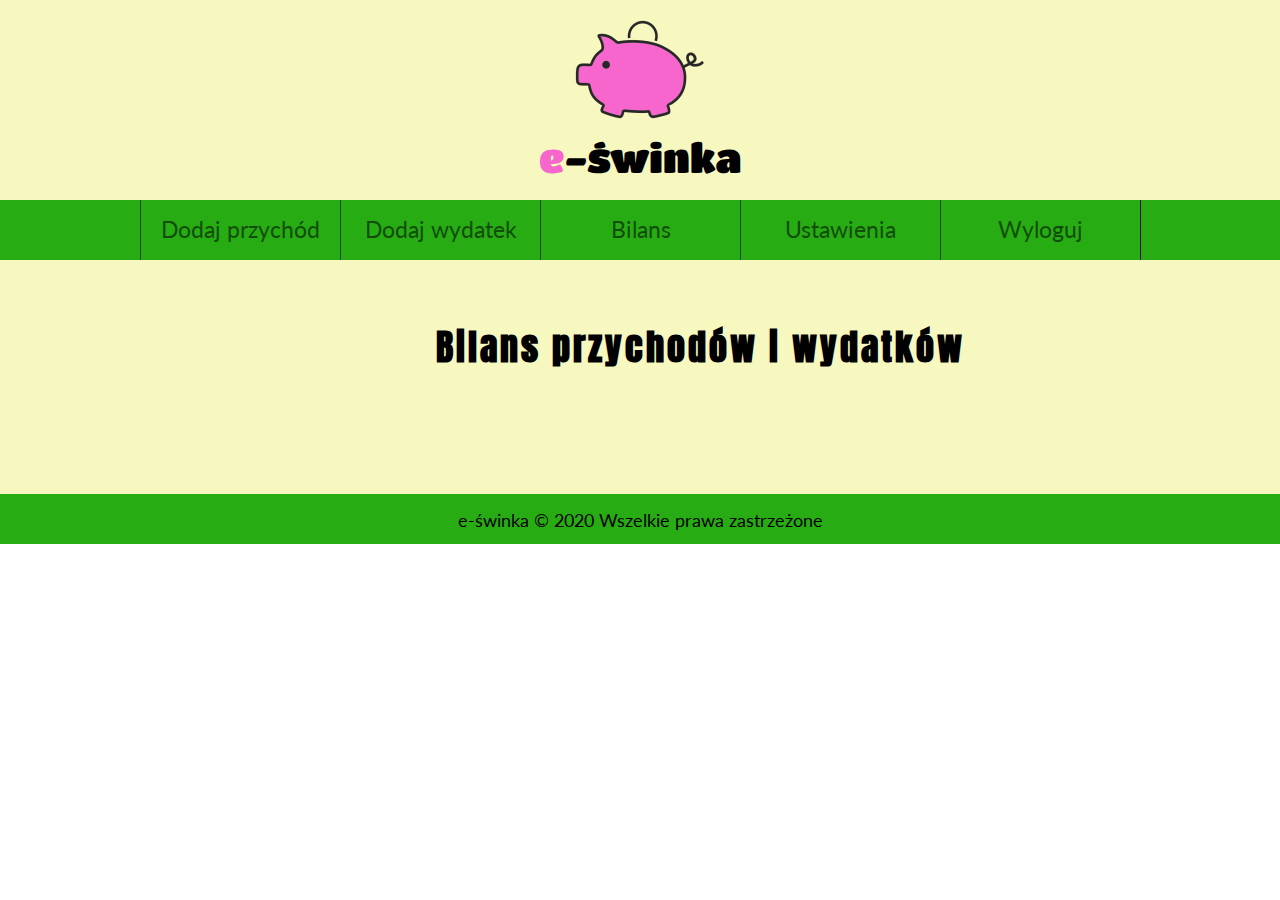
==== balance.html @ dca469f8 "added balance template" ====
<!DOCTYPE HTML>
<html lang="pl">
	<head>
		<meta charset="utf-8"/>
		<meta http-equiv="X-UA-Compatible" content="IE=edge,chrome=1"/>
		
		<meta name="description" content="Aplikacja wspomagająca zarządzanie bużetem domowym."/>
		<meta name="keywords" content="oszczędzanie, pieniąze, bużet domowy, budżet, dom, wydatki, przychody, bilans, saldo"/>
		
		<link rel="stylesheet" href="style.css"/>
		<link href="https://fonts.googleapis.com/css?family=Anton|Lato|Titan+One&display=swap&subset=latin-ext" rel="stylesheet">  
		
		<title>e-świnka</title>
	</head>
	
	<body>
		<div id="container">
			<header>
				<div id="logo">
					<div id="image"><img src="img/piggy.png" alt="piggy"/></div>
					<div id="text"><p><span style="color:#f666cc">e</span>-świnka</p></div>
				</div>
			</header>
			<nav>
				<div id="menu">
					<ul>
						<li><a href="#"><div class="button">Dodaj przychód</div></a></li>
						<li><a href="#"><div class="button">Dodaj wydatek</div></a></li>
						<li><a href="#"><div class="button">Bilans</div></a></li>
						<li><a href="#"><div class="button">Ustawienia</div></a></li>
						<li><a href="#"><div class="button">Wyloguj</div></a></li>
					</ul>
				</div>
			</nav>
			<main>
				<div id="content">
					<h1>Bilans przychodów i wydatków</h1>
					<div id="formId">
						<form action="" method="post" enctype="application/x-www-form-urlencoded">
							
						</form>
					</div>
				</div>
			</main>
			<footer>
				<div id="footer">
					e-świnka &copy; 2020 Wszelkie prawa zastrzeżone
				</div>
			</footer>
		</div>
	</body>
</html>
---- style.css ----
body
{
	font-family: 'Lato', sans-serif;
	margin: 0;
	font-size: 18px;
}

#container
{
	background-color: #F6F8C0;
	width: 100%;
	margin-left: auto;
	margin-right: auto;
}

#logo
{
	padding-top: 20px; 
	width: 1000px;
	margin-left: auto;
	margin-right: auto;
	height: 180px;
}

#image
{
	width: 130px;
	margin-left: auto;
	margin-right: auto;
}

#text
{
	font-family: 'Titan One', cursive;
	font-size: 40px;
	display: block;
	text-align: center;
}

#text p
{
	margin-top: 10px;
	margin-bottom: 20px;
}

#menu
{
	background-color: #27AD13;
	font-size: 23px;
	text-align: center;
	height: 60px;
}

ul
{
	list-style-type: none;
	display: inline-block;
	padding: 0;
	margin: 0;
}

ul > li
{
	float: left;
	width: 200px;
	height: 30px;
}

ul a
{
	width: 199px;
	display: block;
	text-decoration: none;
	color: #124D09;
	border-left: 1px solid #124D09;
}

ul a:last-child
{
	border-right: 1px solid #300620;
}

ul a:hover
{
	background-color: #3FCA29;
}

.button
{
	height: 30px;
	padding-top: 15px;
	padding-bottom: 15px;
}

#content
{
	background-color: #F6F8C0;
	padding: 60px 200px 60px 200px;
	text-align: justify;
	width: 1000px;
}

h1
{
	font-family: 'Anton', sans-serif;
	text-align: center;
	letter-spacing: 3px;
	margin-top: 0;
	margin-bottom: 40px;
}

#formId
{
	text-align: center;
	margin-top: 60px;
	width: 700px;
	margin-left: 65px;
}

.inputs
{
	margin: 20px;
}

#submitButton
{
	display: inline;
	margin-left: 255px;
}

.labels
{
	display: inline-block;
	width: 220px;
	font-size: 20px;
	text-align: right;
	padding-right: 15px
}

.txtarea
{
	display: inline-block;
}

.options
{
	font-size: 20px;
	height: 40px;
	width: 400px;
	color: #124D09;
	box-sizing: border-box;
	outline: none;
	border: 1px solid #3FCA29;
	border-radius: 5px;
	padding: 5px;
	margin-bottom: 20px;
}

.expenseInputs
{
	width: 100px;
	margin: 20px;
}

input
{
	font-size: 20px;
	height: 40px;
	width: 400px;
	color: #124D09;
	box-sizing: border-box;
	outline: none;
	border: 1px solid #3FCA29;
	border-radius: 5px;
	padding: 5px;
}

input[type=submit],
input[type=button]
{
	background-color: #27AD13;
}

input:focus,
select:focus,
textarea:focus
{
	-webkit-box-shadow: 0px 0px 8px 0px rgba(18,77,9,0.85);
	-moz-box-shadow: 0px 0px 8px 0px rgba(18,77,9,0.85);
	box-shadow: 0px 0px 8px 0px rgba(18,77,9,0.85);
}

input[type=submit]:hover
{
	cursor: pointer;
}

input[type=submit]:focus,
input[type=button]:focus
{
	background-color: #3FCA29;
}

textarea
{
	font-size: 20px;
	width: 400px;
	color: #124D09;
	box-sizing: border-box;
	outline: none;
	border: 1px solid #3FCA29;
	border-radius: 5px;
	padding: 5px;
	resize: none;
}

#footer
{
	background-color: #27AD13;
	padding: 15px 5px 5px 5px;
	text-align: center;
	height: 30px;
}
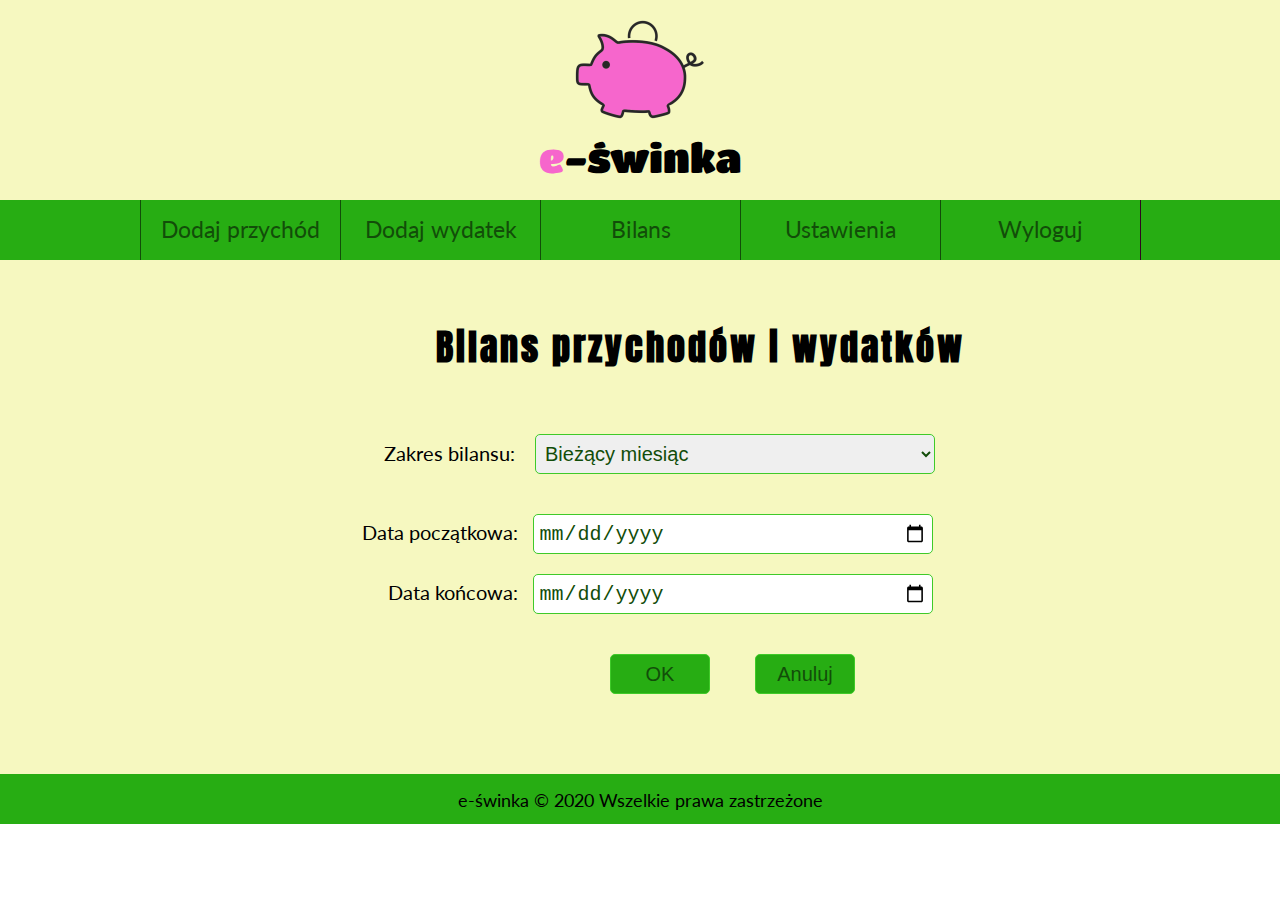
==== commit a917a79e: "added balance page content" ====
--- a/balance.html
+++ b/balance.html
@@ -37,7 +37,21 @@
 					<h1>Bilans przychodów i wydatków</h1>
 					<div id="formId">
 						<form action="" method="post" enctype="application/x-www-form-urlencoded">
-							
+							<label class="labels">Zakres bilansu:</label>
+							<select class="options">
+								<option>Bieżący miesiąc</option>
+								<option>Poprzedni miesiąc</option>
+								<option>Bieżący rok</option>
+								<option>Niestandardowy</option>
+							</select>
+							<div id="balanceRange">
+							<div class="inputs"><label class="labels">Data początkowa:</label><input type="date" required></div>
+							<div class="inputs"><label class="labels">Data końcowa:</label><input type="date" required></div>
+							</div>
+							<div class="inputs" id="submitButton">
+								<input type="submit" class="expenseInputs" value="OK">
+								<input type="button" class="expenseInputs" value="Anuluj">
+							</div>
 						</form>
 					</div>
 				</div>
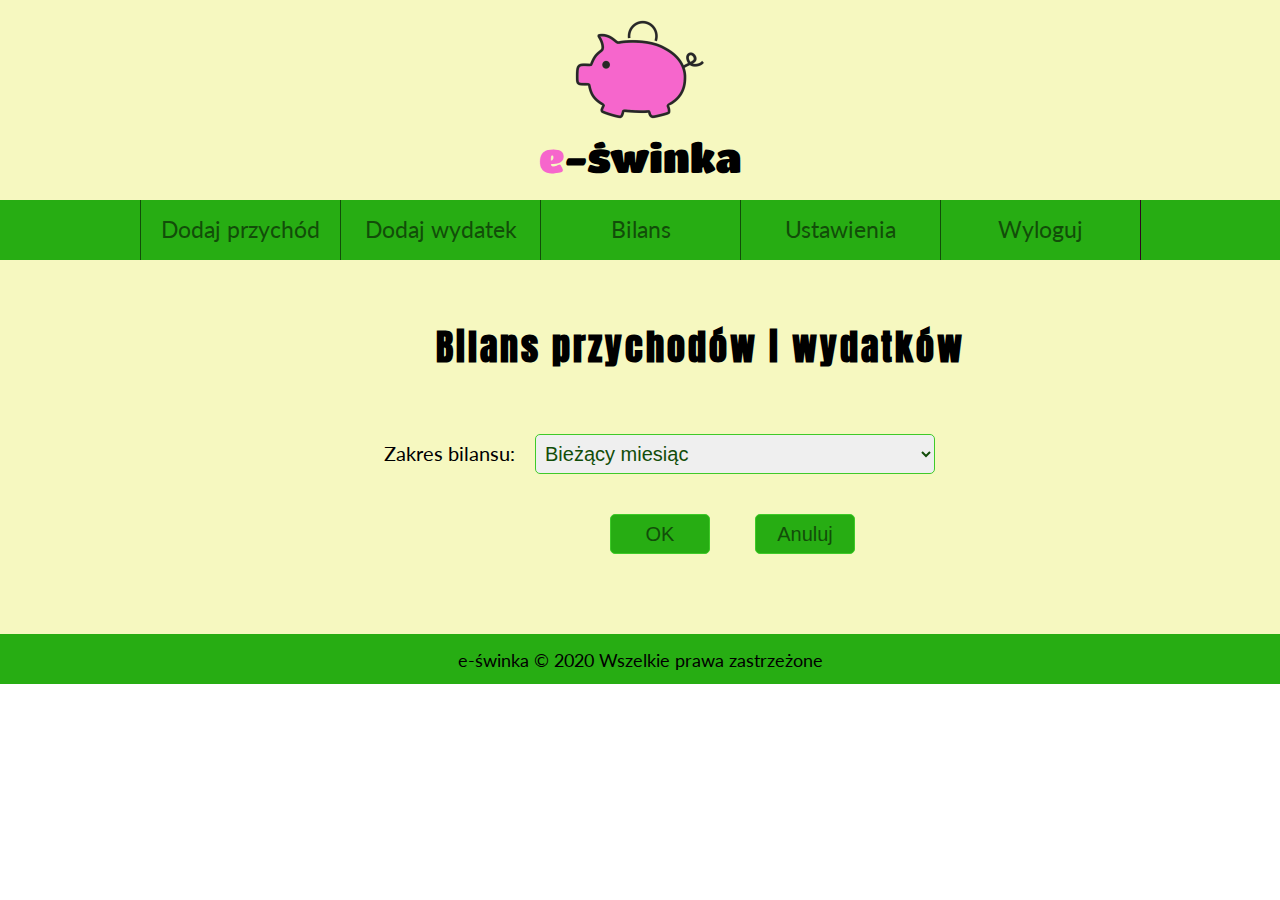
==== commit 8f079da6: "added function for #rangeMenu in balance.html" ====
--- a/balance.html
+++ b/balance.html
@@ -2,13 +2,15 @@
 <html lang="pl">
 	<head>
 		<meta charset="utf-8"/>
-		<meta http-equiv="X-UA-Compatible" content="IE=edge,chrome=1"/>
+		<meta http-equiv="X-UA-Compatible" content="IE=edge"/>
 		
 		<meta name="description" content="Aplikacja wspomagająca zarządzanie bużetem domowym."/>
 		<meta name="keywords" content="oszczędzanie, pieniąze, bużet domowy, budżet, dom, wydatki, przychody, bilans, saldo"/>
 		
 		<link rel="stylesheet" href="style.css"/>
 		<link href="https://fonts.googleapis.com/css?family=Anton|Lato|Titan+One&display=swap&subset=latin-ext" rel="stylesheet">  
+		
+		<script src="balanceRange.js"></script>
 		
 		<title>e-świnka</title>
 	</head>
@@ -21,41 +23,46 @@
 					<div id="text"><p><span style="color:#f666cc">e</span>-świnka</p></div>
 				</div>
 			</header>
+			
 			<nav>
 				<div id="menu">
 					<ul>
 						<li><a href="#"><div class="button">Dodaj przychód</div></a></li>
-						<li><a href="#"><div class="button">Dodaj wydatek</div></a></li>
-						<li><a href="#"><div class="button">Bilans</div></a></li>
+						<li><a href="expense.html"><div class="button">Dodaj wydatek</div></a></li>
+						<li><a href="balance.html"><div class="button">Bilans</div></a></li>
 						<li><a href="#"><div class="button">Ustawienia</div></a></li>
-						<li><a href="#"><div class="button">Wyloguj</div></a></li>
+						<li><a href="login.html"><div class="button">Wyloguj</div></a></li>
 					</ul>
 				</div>
 			</nav>
+			
 			<main>
 				<div id="content">
 					<h1>Bilans przychodów i wydatków</h1>
 					<div id="formId">
 						<form action="" method="post" enctype="application/x-www-form-urlencoded">
 							<label class="labels">Zakres bilansu:</label>
-							<select class="options">
-								<option>Bieżący miesiąc</option>
-								<option>Poprzedni miesiąc</option>
-								<option>Bieżący rok</option>
-								<option>Niestandardowy</option>
+							<select class="options" id="rangeMenu" onchange="customRangeVisibility()">
+								<option value="0">Bieżący miesiąc</option>
+								<option value="1">Poprzedni miesiąc</option>
+								<option value="2">Bieżący rok</option>
+								<option value="3">Niestandardowy</option>
 							</select>
+							
 							<div id="balanceRange">
-							<div class="inputs"><label class="labels">Data początkowa:</label><input type="date" required></div>
-							<div class="inputs"><label class="labels">Data końcowa:</label><input type="date" required></div>
+							<div class="inputs"><label class="labels">Data początkowa:</label><input type="date" id="dateFirst"></div>
+							<div class="inputs"><label class="labels">Data końcowa:</label><input type="date" id="dateLast"></div>
 							</div>
+							
 							<div class="inputs" id="submitButton">
 								<input type="submit" class="expenseInputs" value="OK">
-								<input type="button" class="expenseInputs" value="Anuluj">
+								<a href="index.html"><input type="button" class="expenseInputs" value="Anuluj"></a>
 							</div>
 						</form>
 					</div>
 				</div>
 			</main>
+			
 			<footer>
 				<div id="footer">
 					e-świnka &copy; 2020 Wszelkie prawa zastrzeżone
--- a/style.css
+++ b/style.css
@@ -96,7 +96,7 @@
 {
 	background-color: #F6F8C0;
 	padding: 60px 200px 60px 200px;
-	text-align: justify;
+	text-align: center;
 	width: 1000px;
 }
 
@@ -179,6 +179,7 @@
 input[type=button]
 {
 	background-color: #27AD13;
+	cursor: pointer;
 }
 
 input:focus,
@@ -214,6 +215,11 @@
 	resize: none;
 }
 
+#balanceRange
+{
+	display: none;
+}
+
 #footer
 {
 	background-color: #27AD13;
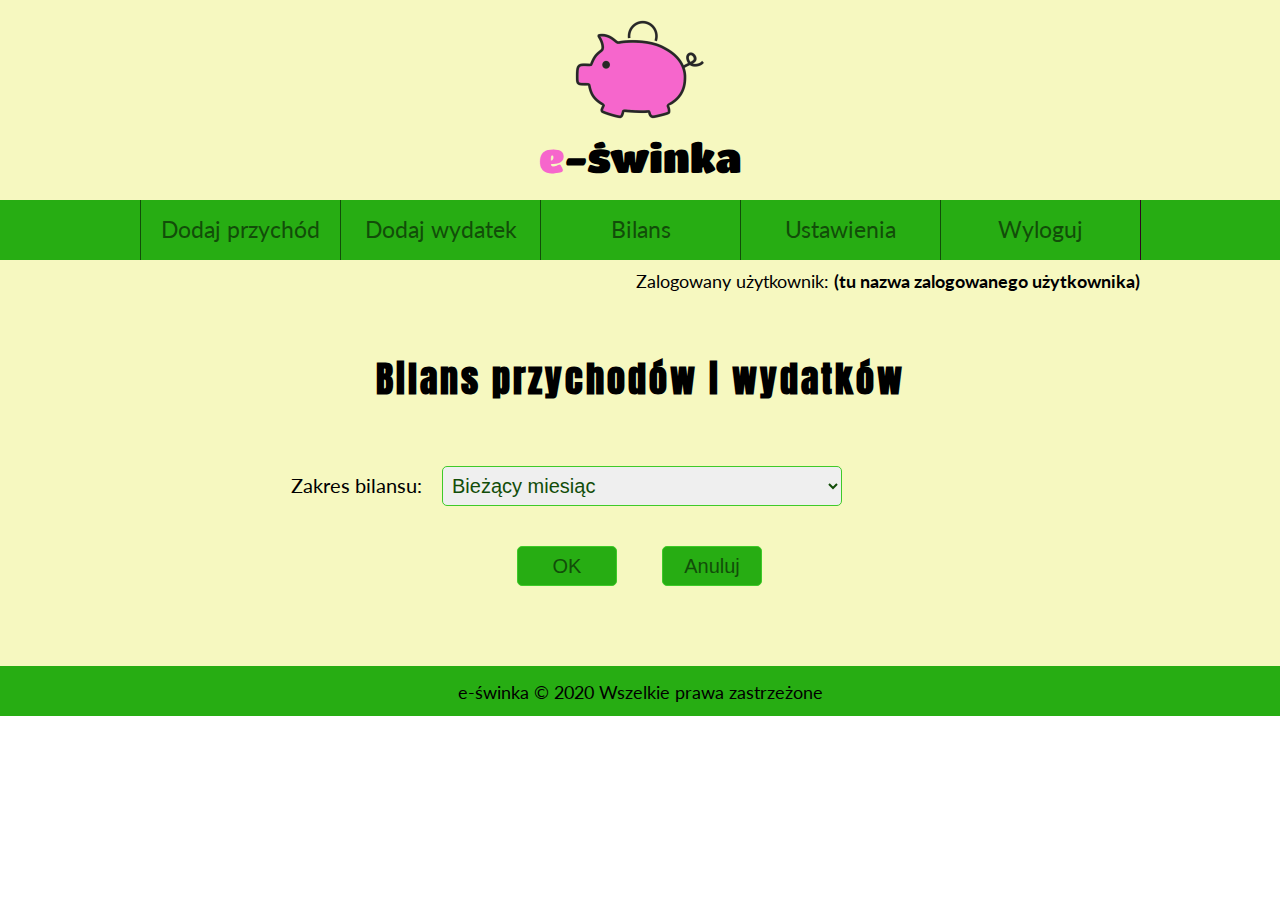
==== commit b742c311: "minor improvements" ====
--- a/balance.html
+++ b/balance.html
@@ -38,7 +38,12 @@
 			
 			<main>
 				<div id="content">
-					<h1>Bilans przychodów i wydatków</h1>
+					<p id="loggedInUser">Zalogowany użytkownik: <span style="font-weight:bold;">(tu nazwa zalogowanego użytkownika)</span></p>
+					
+					<header>
+						<h1>Bilans przychodów i wydatków</h1>
+					</header>
+						
 					<div id="formId">
 						<form action="" method="post" enctype="application/x-www-form-urlencoded">
 							<label class="labels">Zakres bilansu:</label>
@@ -56,7 +61,7 @@
 							
 							<div class="inputs" id="submitButton">
 								<input type="submit" class="expenseInputs" value="OK">
-								<a href="index.html"><input type="button" class="expenseInputs" value="Anuluj"></a>
+								<a href="main.html"><input type="button" class="expenseInputs" value="Anuluj"></a>
 							</div>
 						</form>
 					</div>
--- a/style.css
+++ b/style.css
@@ -11,15 +11,14 @@
 	width: 100%;
 	margin-left: auto;
 	margin-right: auto;
+	text-align: center;
 }
 
 #logo
 {
 	padding-top: 20px; 
-	width: 1000px;
 	margin-left: auto;
 	margin-right: auto;
-	height: 180px;
 }
 
 #image
@@ -73,29 +72,26 @@
 	text-decoration: none;
 	color: #124D09;
 	border-left: 1px solid #124D09;
-}
-
-ul a:last-child
-{
-	border-right: 1px solid #300620;
-}
-
-ul a:hover
-{
-	background-color: #3FCA29;
-}
-
-.button
-{
 	height: 30px;
 	padding-top: 15px;
 	padding-bottom: 15px;
 }
 
+ul a:last-child
+{
+	border-right: 1px solid #300620;
+}
+
+ul a:hover
+{
+	background-color: #3FCA29;
+}
+
 #content
 {
+	display: inline-block;
 	background-color: #F6F8C0;
-	padding: 60px 200px 60px 200px;
+	padding-bottom: 60px;
 	text-align: center;
 	width: 1000px;
 }
@@ -105,8 +101,15 @@
 	font-family: 'Anton', sans-serif;
 	text-align: center;
 	letter-spacing: 3px;
-	margin-top: 0;
+	margin-top: 60px;
 	margin-bottom: 40px;
+}
+
+#loggedInUser
+{
+	text-align: right;
+	margin-top: 10px;
+	margin-bottom: 60px;
 }
 
 #formId
@@ -114,7 +117,7 @@
 	text-align: center;
 	margin-top: 60px;
 	width: 700px;
-	margin-left: 65px;
+	margin-left: 32px;
 }
 
 .inputs
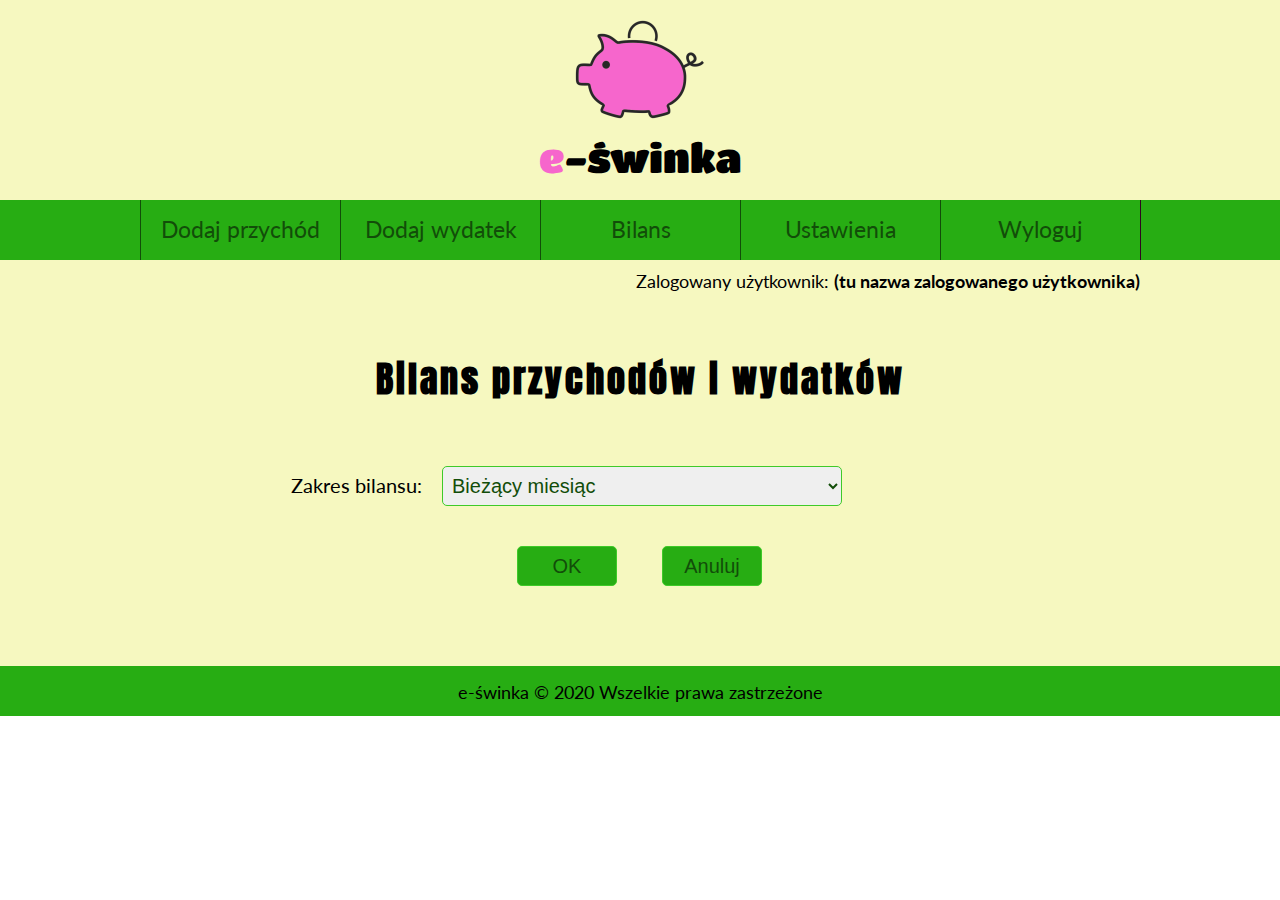
==== commit b6adae45: "more improvements" ====
--- a/balance.html
+++ b/balance.html
@@ -8,7 +8,7 @@
 		<meta name="keywords" content="oszczędzanie, pieniąze, bużet domowy, budżet, dom, wydatki, przychody, bilans, saldo"/>
 		
 		<link rel="stylesheet" href="style.css"/>
-		<link href="https://fonts.googleapis.com/css?family=Anton|Lato|Titan+One&display=swap&subset=latin-ext" rel="stylesheet">  
+		<link href="https://fonts.googleapis.com/css?family=Anton%7CLato:400,700%7CTitan+One&display=swap&subset=latin-ext" rel="stylesheet">   
 		
 		<script src="balanceRange.js"></script>
 		
@@ -45,7 +45,7 @@
 					</header>
 						
 					<div id="formId">
-						<form action="" method="post" enctype="application/x-www-form-urlencoded">
+						<form method="post" enctype="application/x-www-form-urlencoded">
 							<label class="labels">Zakres bilansu:</label>
 							<select class="options" id="rangeMenu" onchange="customRangeVisibility()">
 								<option value="0">Bieżący miesiąc</option>
@@ -61,7 +61,7 @@
 							
 							<div class="inputs" id="submitButton">
 								<input type="submit" class="expenseInputs" value="OK">
-								<a href="main.html"><input type="button" class="expenseInputs" value="Anuluj"></a>
+								<button class="expenseInputs"><a href="main.html">Anuluj</a></button>
 							</div>
 						</form>
 					</div>
--- a/style.css
+++ b/style.css
@@ -165,7 +165,8 @@
 	margin: 20px;
 }
 
-input
+input,
+button
 {
 	font-size: 20px;
 	height: 40px;
@@ -179,7 +180,7 @@
 }
 
 input[type=submit],
-input[type=button]
+button
 {
 	background-color: #27AD13;
 	cursor: pointer;
@@ -187,20 +188,27 @@
 
 input:focus,
 select:focus,
-textarea:focus
+textarea:focus,
+button:focus
 {
 	-webkit-box-shadow: 0px 0px 8px 0px rgba(18,77,9,0.85);
 	-moz-box-shadow: 0px 0px 8px 0px rgba(18,77,9,0.85);
 	box-shadow: 0px 0px 8px 0px rgba(18,77,9,0.85);
 }
 
+button > a
+{
+	text-decoration: none;
+	color: #124D09;
+}
+
 input[type=submit]:hover
 {
-	cursor: pointer;
+	/*cursor: pointer;*/
 }
 
 input[type=submit]:focus,
-input[type=button]:focus
+button:focus
 {
 	background-color: #3FCA29;
 }
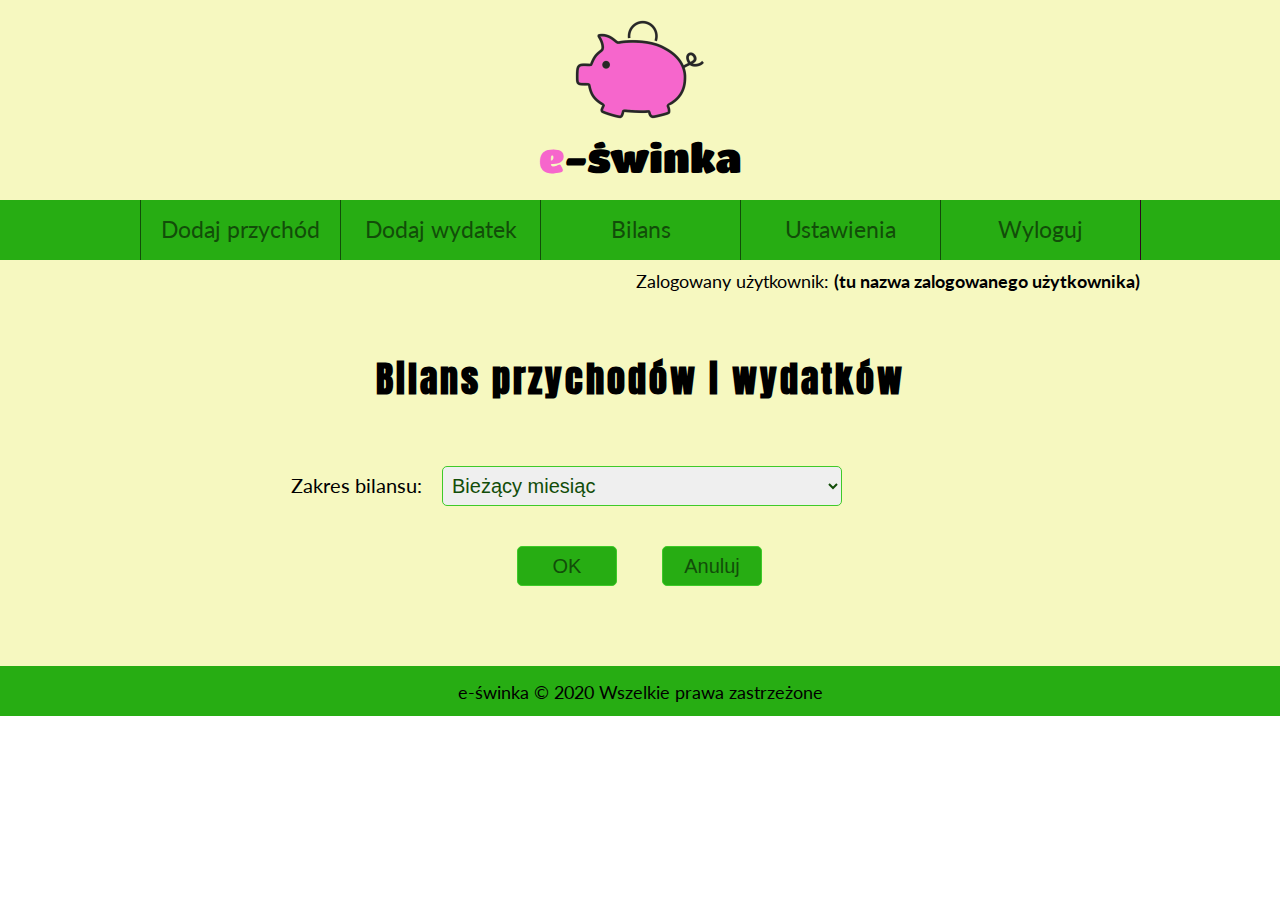
==== commit 8a630e7d: "improved balanceRange function" ====
--- a/balance.html
+++ b/balance.html
@@ -55,13 +55,13 @@
 							</select>
 							
 							<div id="balanceRange">
-							<div class="inputs"><label class="labels">Data początkowa:</label><input type="date" id="dateFirst"></div>
-							<div class="inputs"><label class="labels">Data końcowa:</label><input type="date" id="dateLast"></div>
+							<div class="inputs"><label class="labels">Data początkowa:</label><input type="date" class="dates"></div>
+							<div class="inputs"><label class="labels">Data końcowa:</label><input type="date" class="dates"></div>
 							</div>
 							
 							<div class="inputs" id="submitButton">
 								<input type="submit" class="expenseInputs" value="OK">
-								<button class="expenseInputs"><a href="main.html">Anuluj</a></button>
+								<button type="button" class="expenseInputs">Anuluj</button>
 							</div>
 						</form>
 					</div>
